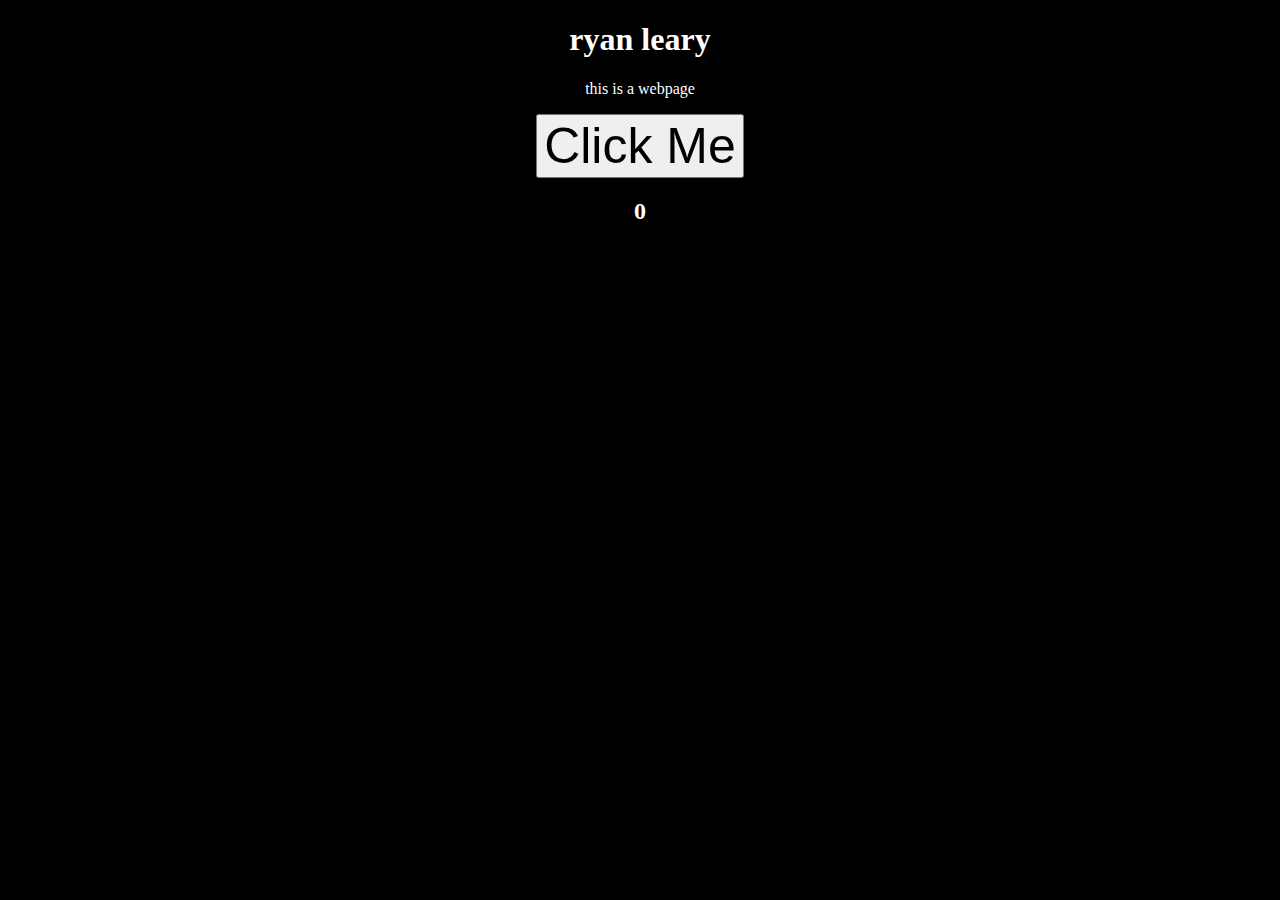
==== index.html @ 66a99056 "uhh done" ====
<!DOCTYPE html>
<html lang="en">
<head>
    <meta charset="UTF-8">
    <meta name="viewport" content="width=device-width, initial-scale=1.0">
    <title>Document</title>
    <link rel="stylesheet" href="styles.css">
    <script src="script.js"></script>
</head>
<body>
    <h1>
        ryan leary
    </h1>
    <p>
        this is a webpage
    </p>

    <button id="button">Click Me</button>

    <h2 id="counter">0</h2>




</body>
</html>
---- styles.css ----
body {
    background-color: black;
    color: white;
    text-align: center;
}

button {
    font-size: 50px;
}

img {
    width: 150px;
}
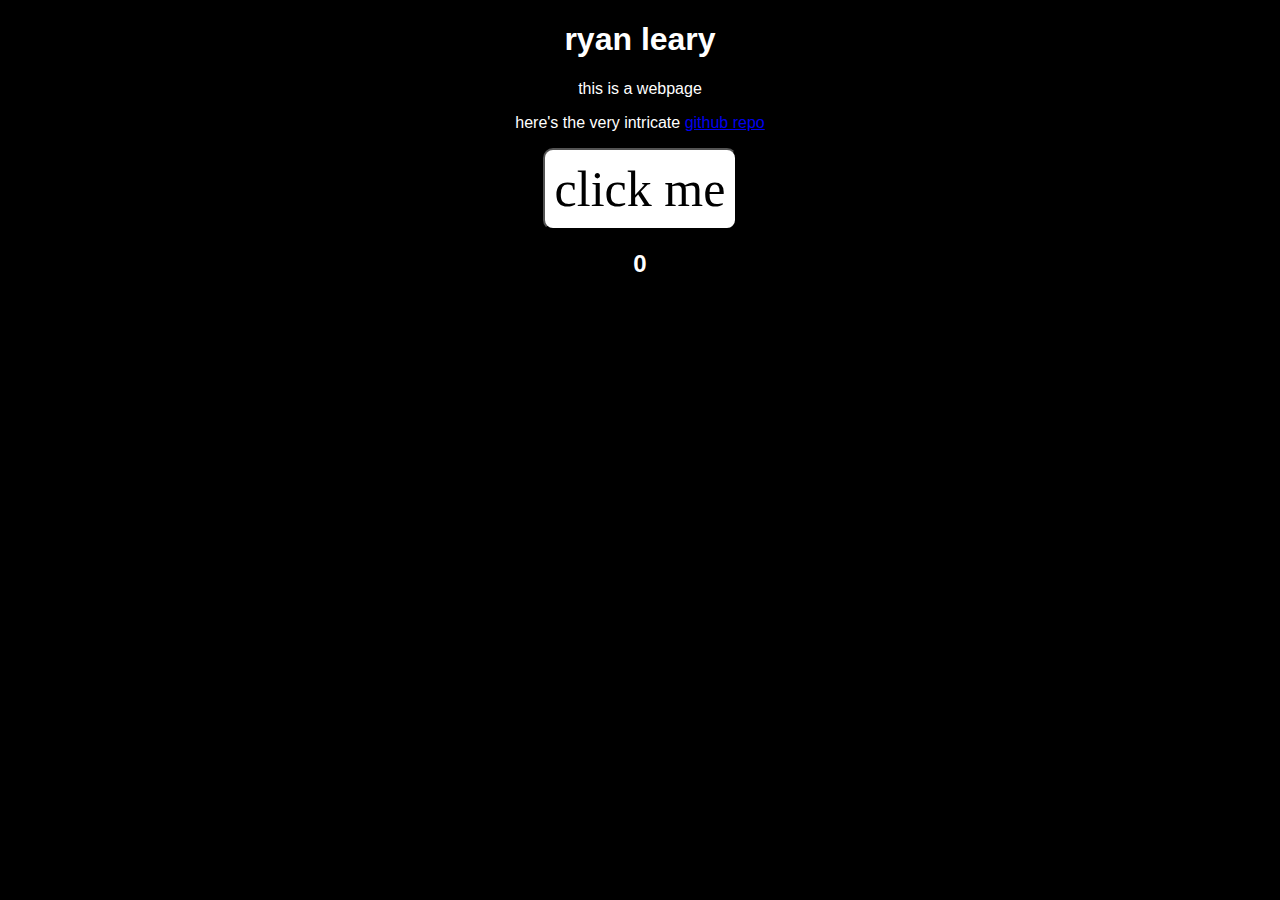
==== commit efd85dfc: "done" ====
--- a/index.html
+++ b/index.html
@@ -14,13 +14,16 @@
     <p>
         this is a webpage
     </p>
+    <p>here's the very intricate <a href="https://github.com/RLeary04/leary-landing">github repo</a></p>
+    
 
-    <button id="button">Click Me</button>
+    <button id="button">click me</button>
 
     <h2 id="counter">0</h2>
 
 
 
 
+
 </body>
 </html>--- a/styles.css
+++ b/styles.css
@@ -2,12 +2,30 @@
     background-color: black;
     color: white;
     text-align: center;
+    font-family: Arial, Helvetica, sans-serif;
 }
 
 button {
     font-size: 50px;
+    border-radius: 10px;
+    background-color: white;
+    padding: 10px;
+    font-family: "Comic Sans MS", "Comic Sans", cursive;
+}
+
+button:hover {
+    background-color: aqua;
 }
 
 img {
     width: 150px;
-}+}
+
+a:visited {
+    color: white;
+}
+
+a:hover {
+    color: aqua;
+}
+
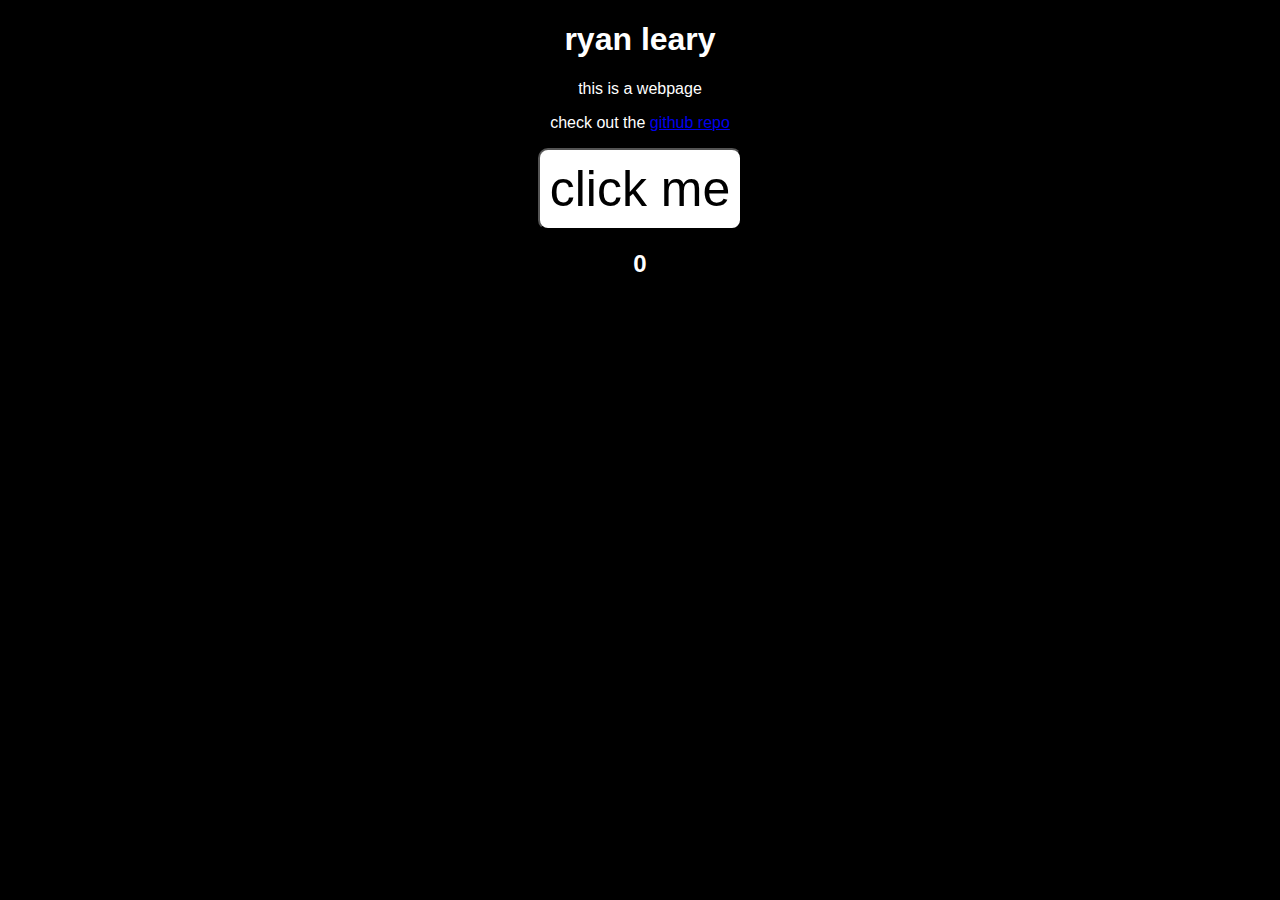
==== commit 049e2544: "chages" ====
--- a/index.html
+++ b/index.html
@@ -14,7 +14,7 @@
     <p>
         this is a webpage
     </p>
-    <p>here's the very intricate <a href="https://github.com/RLeary04/leary-landing">github repo</a></p>
+    <p>check out the <a href="https://github.com/RLeary04/leary-landing">github repo</a></p>
     
 
     <button id="button">click me</button>
--- a/styles.css
+++ b/styles.css
@@ -10,7 +10,6 @@
     border-radius: 10px;
     background-color: white;
     padding: 10px;
-    font-family: "Comic Sans MS", "Comic Sans", cursive;
 }
 
 button:hover {
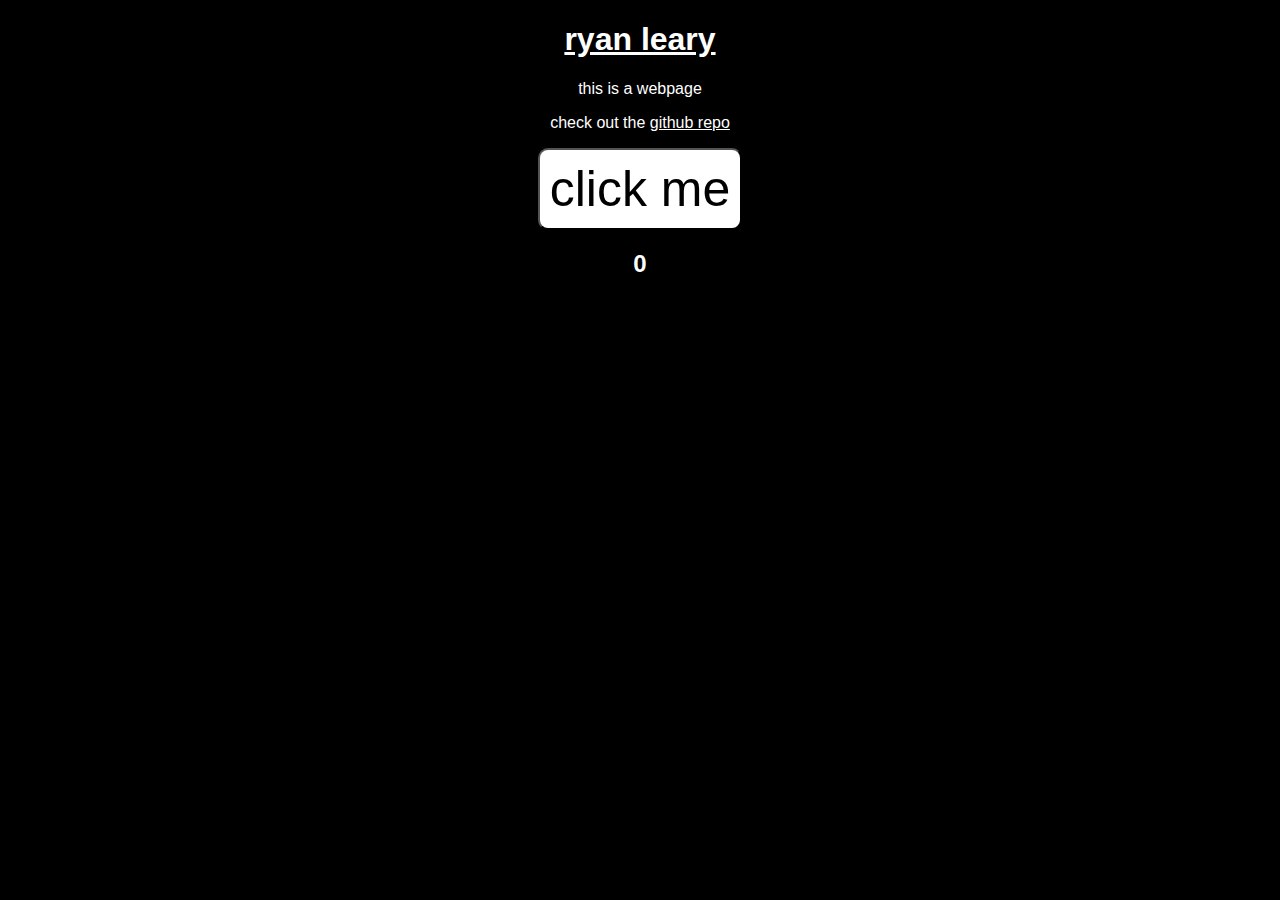
==== commit de656d18: "changes" ====
--- a/index.html
+++ b/index.html
@@ -9,7 +9,7 @@
 </head>
 <body>
     <h1>
-        ryan leary
+        <a href="about.html">ryan leary</a>
     </h1>
     <p>
         this is a webpage
--- a/styles.css
+++ b/styles.css
@@ -19,6 +19,9 @@
 img {
     width: 150px;
 }
+a {
+    color: white;
+}
 
 a:visited {
     color: white;
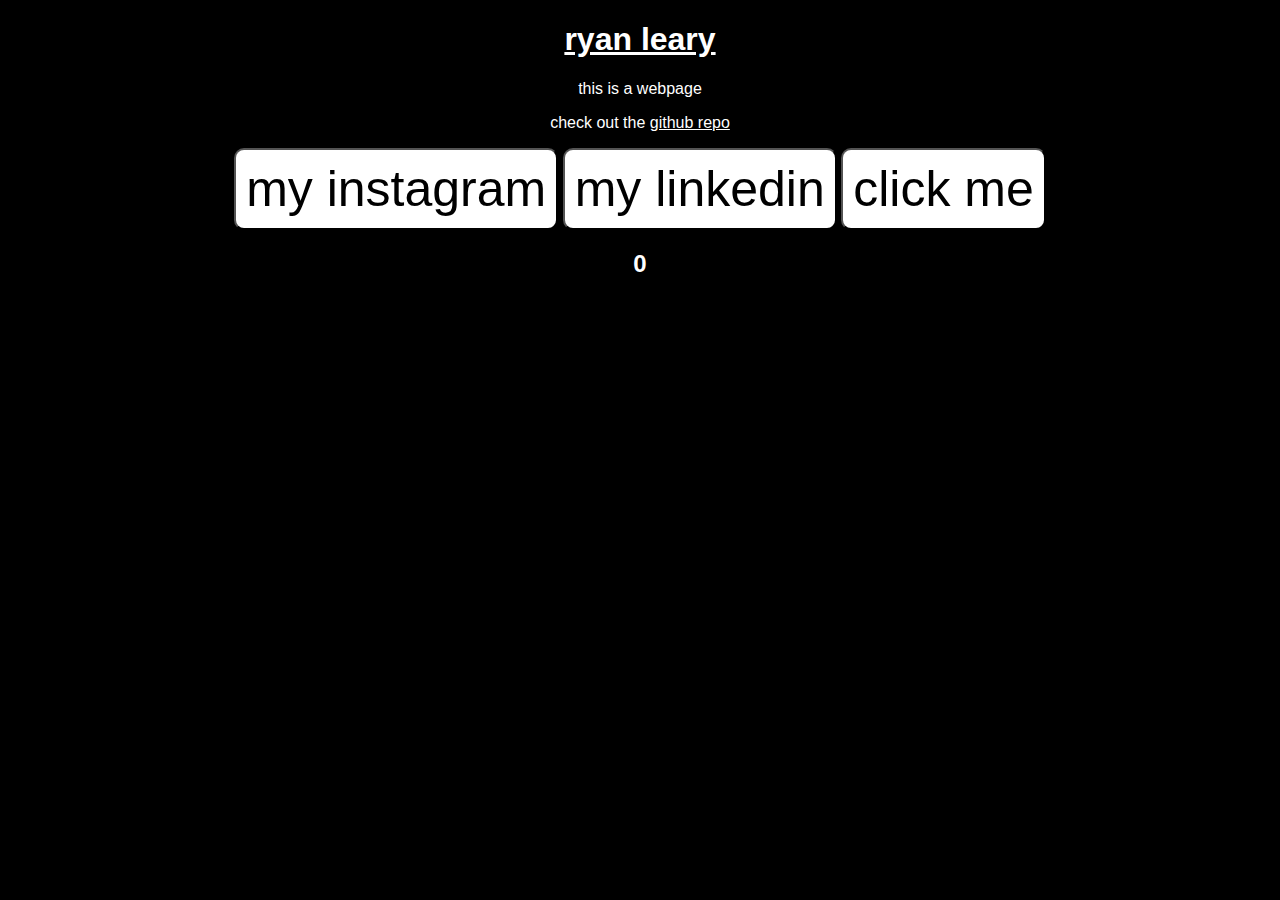
==== commit 07198ff3: "Added link buttons" ====
--- a/index.html
+++ b/index.html
@@ -3,7 +3,7 @@
 <head>
     <meta charset="UTF-8">
     <meta name="viewport" content="width=device-width, initial-scale=1.0">
-    <title>Document</title>
+    <title>ryan leary</title>
     <link rel="stylesheet" href="styles.css">
     <script src="script.js"></script>
 </head>
@@ -16,10 +16,19 @@
     </p>
     <p>check out the <a href="https://github.com/RLeary04/leary-landing">github repo</a></p>
     
+    <button type="button" onclick="redirectToLink('https://www.instagram.com/r.leary04/')">my instagram</button>
+
+    <button type="button" onclick="redirectToLink('https://www.linkedin.com/in/ryan-leary-9601302a5/')">my linkedin</button>
 
     <button id="button">click me</button>
 
     <h2 id="counter">0</h2>
+
+    <script>
+        function redirectToLink(url) {
+            window.location.href = url;
+        }
+    </script>
 
 
 
--- a/styles.css
+++ b/styles.css
@@ -12,7 +12,7 @@
     padding: 10px;
 }
 
-button:hover {
+button:active {
     background-color: aqua;
 }
 
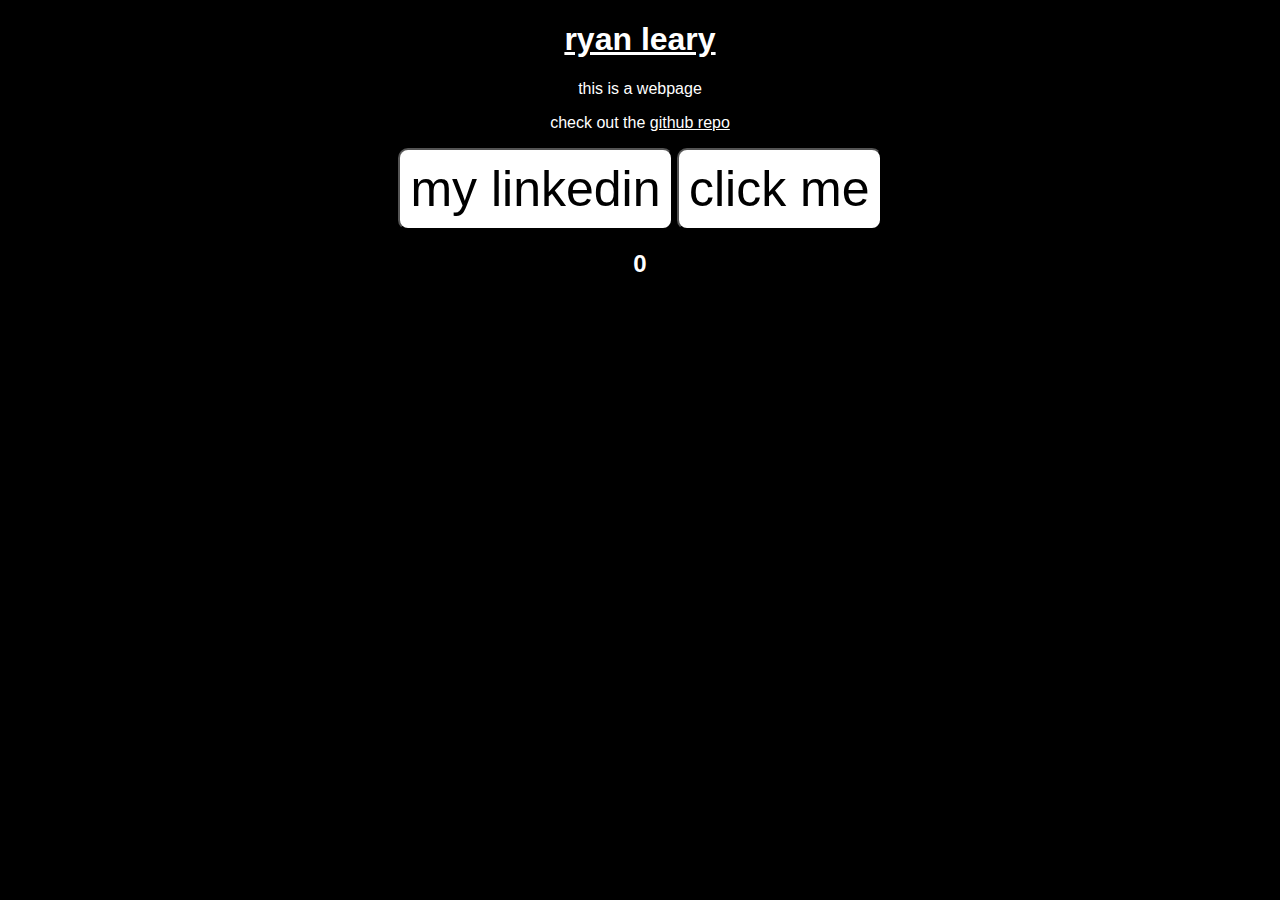
==== commit 787528cb: "Updated Buttons" ====
--- a/index.html
+++ b/index.html
@@ -15,8 +15,6 @@
         this is a webpage
     </p>
     <p>check out the <a href="https://github.com/RLeary04/leary-landing">github repo</a></p>
-    
-    <button type="button" onclick="redirectToLink('https://www.instagram.com/r.leary04/')">my instagram</button>
 
     <button type="button" onclick="redirectToLink('https://www.linkedin.com/in/ryan-leary-9601302a5/')">my linkedin</button>
 
